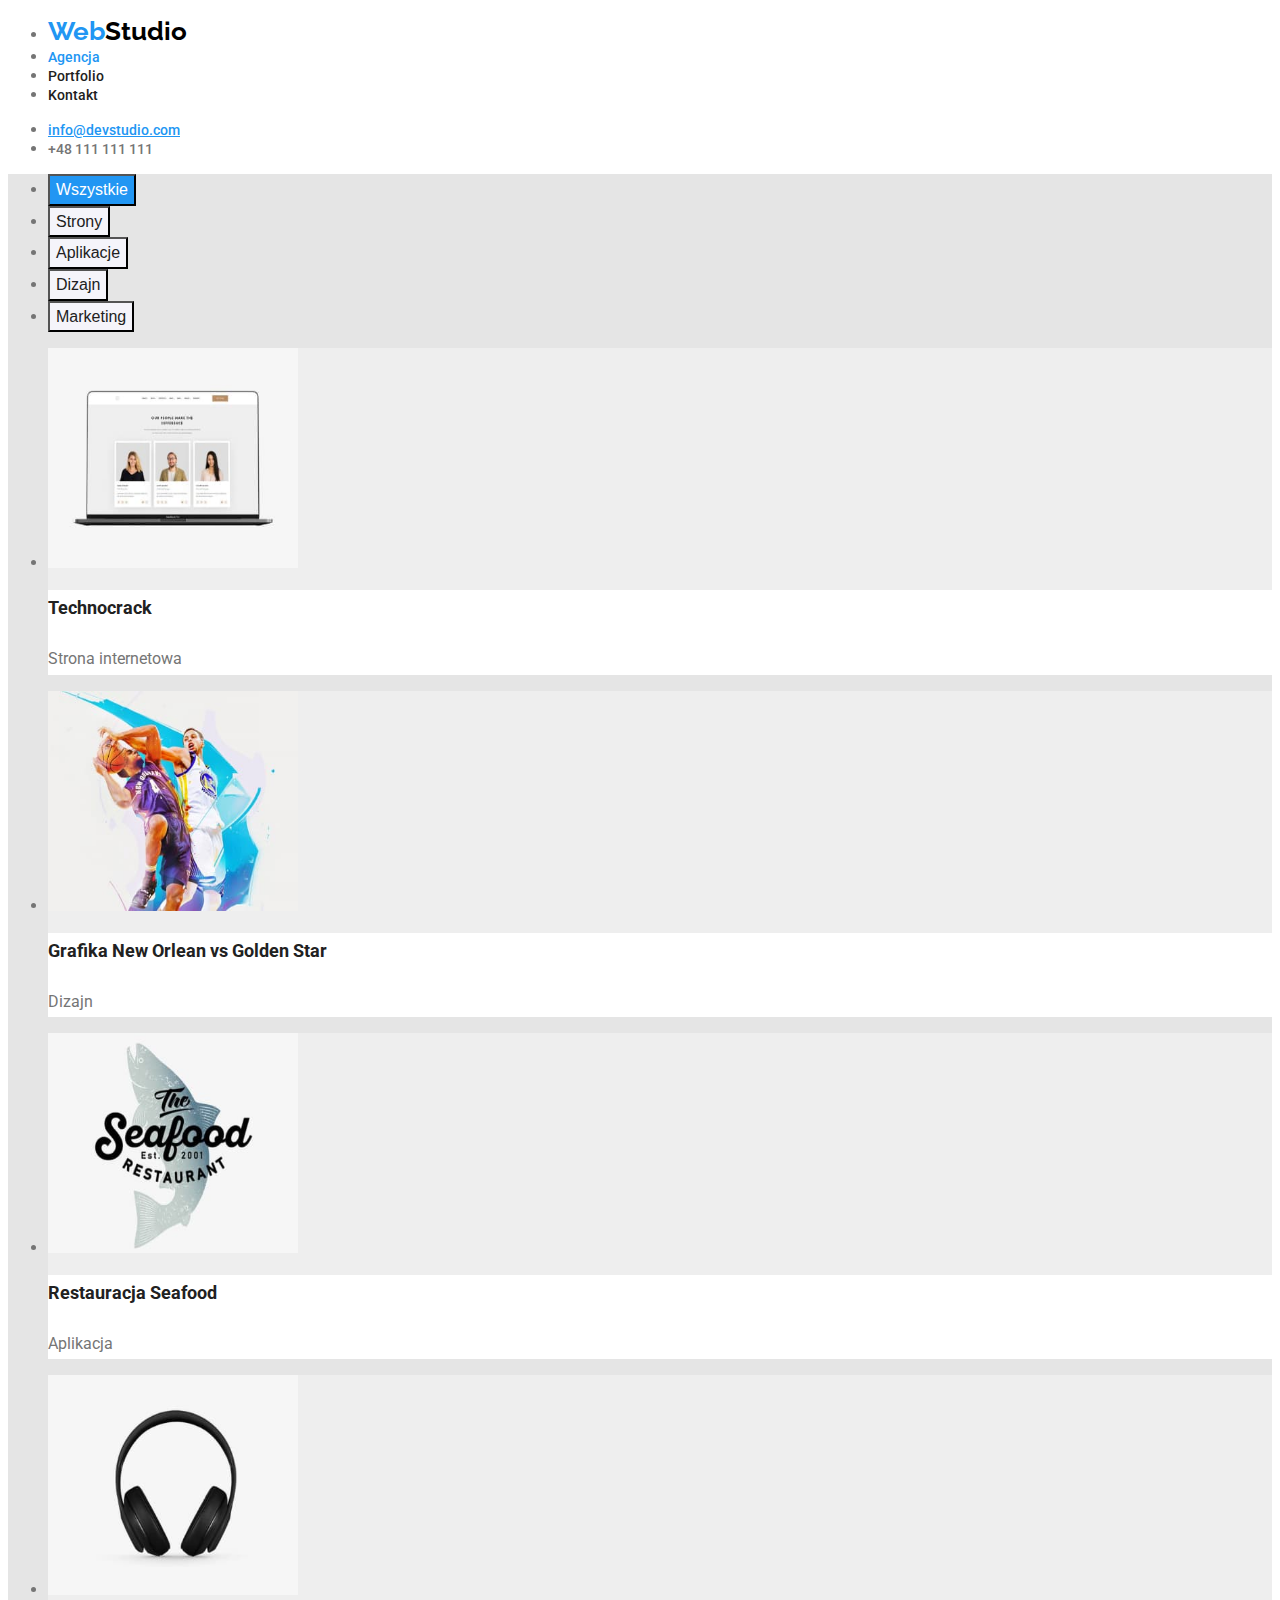
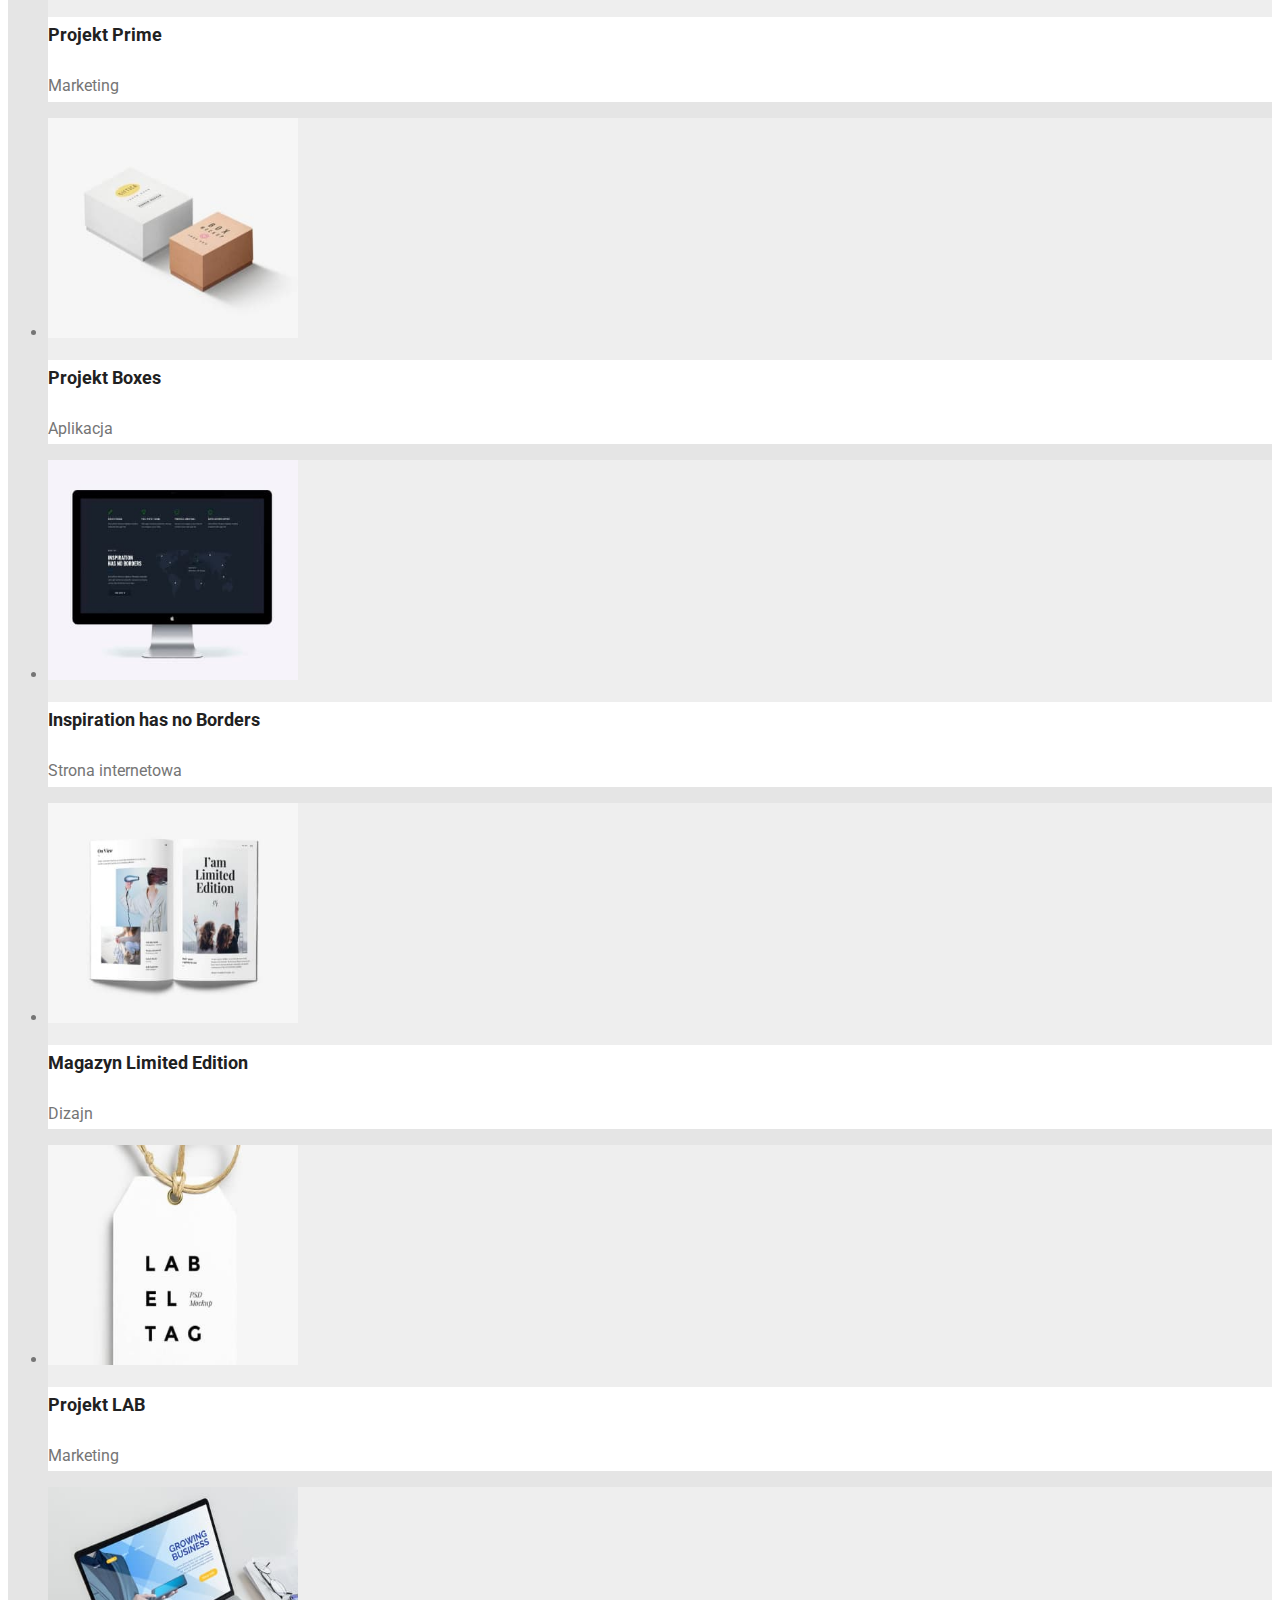
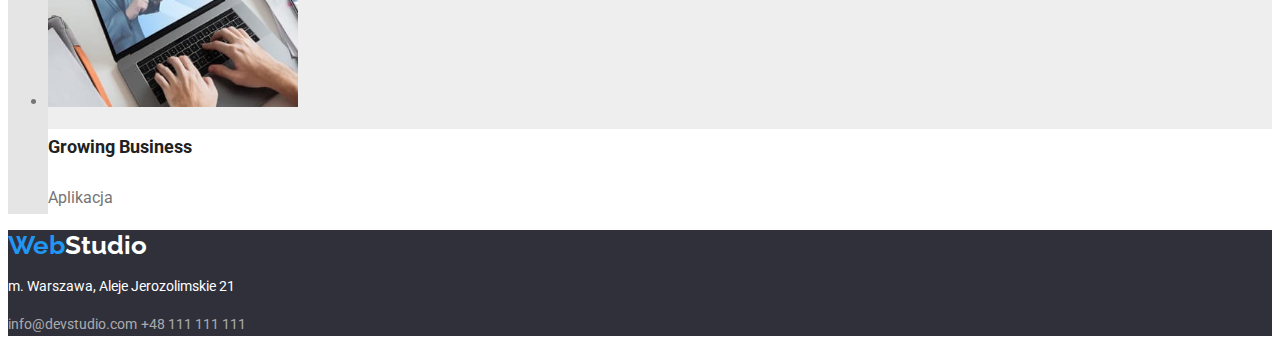
==== portfolio.html @ 17a56b88 "homework-2-subpage-portfolio" ====
<!DOCTYPE html>
<html lang="pl">
  <head>
    <meta charset="UTF-8" />
    <meta http-equiv="X-UA-Compatible" content="IE=edge" />
    <meta name="viewport" content="width=device-width, initial-scale=1.0" />
    <title>Portfolio</title>
    <link rel="preconnect" href="https://fonts.googleapis.com" />
    <link rel="preconnect" href="https://fonts.gstatic.com" crossorigin />
    <link
      href="https://fonts.googleapis.com/css2?family=Raleway:wght@700&family=Roboto:wght@400;500;700;900&display=swap"
      rel="stylesheet"
    />
    <link rel="stylesheet" href="./css/styles.css" />
  </head>
  <body>
    <header>
      <nav>
        <ul class="navigation">
          <li class="navigation main-page">
            <a class="link" href="./index.html"
              ><span class="logo">Web</span>Studio</a
            >
          </li>
          <li class="navigation subpage-agency">
            <a class="link" href="./agencja">Agencja</a>
          </li>
          <li class="navigation subpage">
            <a class="link" href="./portfolio.html">Portfolio</a>
          </li>
          <li class="navigation subpage">
            <a class="link" href="./kontakt">Kontakt</a>
          </li>
        </ul>
      </nav>
      <ul class="contact">
        <li class="contact-mail">
          <a class="link" href="mailto:info@devstudio.com"
            >info@devstudio.com</a
          >
        </li>
        <li class="contact-phone">
          <a class="link" href="tel:+48111111111">+48 111 111 111</a>
        </li>
      </ul>
    </header>
    <main class="portfolio-content">
      <div>
        <ul class="portfolio-branch">
          <li>
            <button class="branch-item all-branch" type="button">
              Wszystkie
            </button>
          </li>
          <li><button class="branch-item" type="button">Strony</button></li>
          <li><button class="branch-item" type="button">Aplikacje</button></li>
          <li><button class="branch-item" type="button">Dizajn</button></li>
          <li><button class="branch-item" type="button">Marketing</button></li>
        </ul>
      </div>
      <section class="products">
        <ul>
          <li class="product-description">
            <img
              src="images/portfolio1.jpg"
              alt="Laptop z otwartą stroną internetową"
              width="250"
              height="220"
            />
            <div class="description">
              <h3 class="product-title">Technocrack</h3>
              <p class="product-type">Strona internetowa</p>
            </div>
          </li>
          <li class="product-description">
            <img
              src="images/portfolio2.jpg"
              alt="Dwóch koszykarzy walczących o piłkę"
              width="250"
              height="220"
            />
            <div class="description">
              <h3 class="product-title">Grafika New Orlean vs Golden Star</h3>
              <p class="product-type">Dizajn</p>
            </div>
          </li>
          <li class="product-description">
            <img
              src="images/portfolio3.jpg"
              alt="Logo restauracji"
              width="250"
              height="220"
            />
            <div class="description">
              <h3 class="product-title">Restauracja Seafood</h3>
              <p class="product-type">Aplikacja</p>
            </div>
          </li>
          <li class="product-description">
            <img
              src="images/portfolio4.jpg"
              alt="Słuchawki"
              width="250"
              height="220"
            />
            <div class="description">
              <h3 class="product-title">Projekt Prime</h3>
              <p class="product-type">Marketing</p>
            </div>
          </li>
          <li class="product-description">
            <img
              src="images/portfolio5.jpg"
              alt="Dwa pudełka w różnych formatach"
              width="250"
              height="220"
            />
            <div class="description">
              <h3 class="product-title">Projekt Boxes</h3>
              <p class="product-type">Aplikacja</p>
            </div>
          </li>
          <li class="product-description">
            <img
              src="images/portfolio6.jpg"
              alt="Monitor z prezentacją strony internetowej"
              width="250"
              height="220"
            />
            <div class="description">
              <h3 class="product-title">Inspiration has no Borders</h3>
              <p class="product-type">Strona internetowa</p>
            </div>
          </li>
          <li class="product-description">
            <img
              src="images/portfolio7.jpg"
              alt="Otwarty magazyn"
              width="250"
              height="220"
            />
            <div class="description">
              <h3 class="product-title">Magazyn Limited Edition</h3>
              <p class="product-type">Dizajn</p>
            </div>
          </li>
          <li class="product-description">
            <img
              src="images/portfolio8.jpg"
              alt="Projekt metki"
              width="250"
              height="220"
            />
            <div class="description">
              <h3 class="product-title">Projekt LAB</h3>
              <p class="product-type">Marketing</p>
            </div>
          </li>
          <li class="product-description">
            <img
              src="images/portfolio9.jpg"
              alt="Tworzenie aplikacji"
              width="250"
              height="220"
            />
            <div class="description">
              <h3 class="product-title">Growing Business</h3>
              <p class="product-type">Aplikacja</p>
            </div>
          </li>
        </ul>
      </section>
    </main>
    <footer class="ending">
      <a class="link" href="./index.html"
        ><span class="logo">Web</span>Studio</a
      >
      <address class="contact-details">
        <p class="address">m. Warszawa, Aleje Jerozolimskie 21</p>
        <a class="link" href="mailto:info@devstudio.com">info@devstudio.com</a>
        <a class="link" href="tel:+48111111111">+48 111 111 111</a>
      </address>
    </footer>
  </body>
</html>
---- css/styles.css ----
:root {
  --logo-color-first: #2196f3;
  --logo-color-second: #000000;
  --headline-color: #212121;
  --text-color: #757575;
  --dark-background-text-color: #ffffff;
  --header-background: #ffffff;
  --light-background: #e5e5e5;
  --team-background: #f5f4fa;
  --dark-background: #2f303a;
  --contact-details: rgba(255, 255, 255, 0.6);
  --branch-background-color: #eeeeee;
}

body {
  font-family: "Roboto", sans-serif;
  color: var(--text-color);
}

.navigation {
  background-color: var(--header);
}

.navigation .link {
  text-decoration: none;
}

.navigation.main-page .link {
  font-family: "Raleway", sans-serif;
  font-size: 26px;
  line-height: 1.2;
  font-weight: 700;
  color: var(--logo-color-second);
}

.logo {
  color: var(--logo-color-first);
}

.navigation.main-page .link:hover,
.navigation.main-page .link:focus {
  color: var(--logo-color-first);
}

.subpage-agency .link {
  font-size: 14px;
  line-height: 1.1;
  font-weight: 500;
  color: var(--logo-color-first);
}

.subpage-agency .link:hover,
.subpage-agency .link:focus {
  color: var(--headline-color);
}

.subpage .link {
  font-size: 14px;
  line-height: 1.1;
  font-weight: 500;
  color: var(--headline-color);
}

.subpage .link:hover,
.subpage .link:focus {
  color: var(--logo-color-first);
}

.contact {
  background-color: var(--header-background);
}

.contact .link {
  font-size: 14px;
  line-height: 1.1;
  font-weight: 500;
}

.contact-mail .link {
  color: var(--logo-color-first);
}

.contact-mail .link:hover,
.contact-mail .link:focus {
  color: var(--headline-color);
}

.contact-phone .link {
  text-decoration: none;
  color: var(--text-color);
}

.contact-phone .link:hover,
.contact-phone link:focus {
  color: var(--logo-color-first);
}

.slogan {
  background-color: var(--dark-background);
}

.main-headline {
  font-size: 44px;
  line-height: 1.4;
  font-weight: 900;
  color: var(--dark-background-text-color);
}

.order-service {
  font-size: 16px;
  line-height: 1.9;
  font-weight: 700;
  color: var(--dark-background-text-color);
  background-color: var(--logo-color-first);
  cursor: pointer;
}

.order-service:hover,
.order-service:focus {
  color: var(--logo-color-second);
}

.lorem-ipsum,
.coverage {
  background-color: var(--light-background);
}

.headline-lorem {
  font-size: 14px;
  line-height: 1.1;
  font-weight: 700;
  color: var(--headline-color);
}

.text {
  font-size: 14px;
  line-height: 1.7;
}

.headline {
  font-size: 36px;
  line-height: 1.2;
  font-weight: 700;
  color: var(--headline-color);
}

.team {
  background-color: var(--team-background);
}

.team-member {
  background-color: var(--header-background);
}

.name {
  font-size: 16px;
  line-height: 1.2;
  font-weight: 500;
  color: var(--headline-color);
}

.position {
  font-size: 16px;
  line-height: 1.2;
}

.ending {
  background-color: var(--dark-background);
}

.ending .link {
  text-decoration: none;
}

.ending > .link {
  font-family: "Raleway", sans-serif;
  font-size: 26px;
  line-height: 1.2;
  font-weight: 700;
  color: var(--dark-background-text-color);
}

.ending .link:hover,
.ending .link:focus {
  color: var(--logo-color-first);
}

.address {
  font-size: 14px;
  line-height: 1.7;
  color: var(--dark-background-text-color);
}

.contact-details {
  font-style: normal;
}

.contact-details .link {
  font-size: 14px;
  line-height: 1.7;
  color: var(--contact-details);
}

.portfolio-content {
  background-color: var(--light-background);
}

.branch-item {
  font-size: 16px;
  line-height: 1.6;
  font-weight: 500;
  color: var(--headline-color);
  background-color: var(--team-background);
  cursor: pointer;
}

.branch-item:hover,
.branch-item:focus {
  color: var(--logo-color-first);
}

.branch-item.all-branch {
  color: var(--dark-background-text-color);
  background-color: var(--logo-color-first);
}

.branch-item.all-branch:hover,
.branch-item.all-branch:focus {
  color: var(--headline-color);
}

.product-description {
  background-color: var(--branch-background-color);
}

.description {
  background-color: var(--header-background);
}

.product-title {
  font-size: 18px;
  line-height: 2;
  font-weight: 700;
  color: var(--headline-color);
}

.product-type {
  font-size: 16px;
  line-height: 1.9;
}
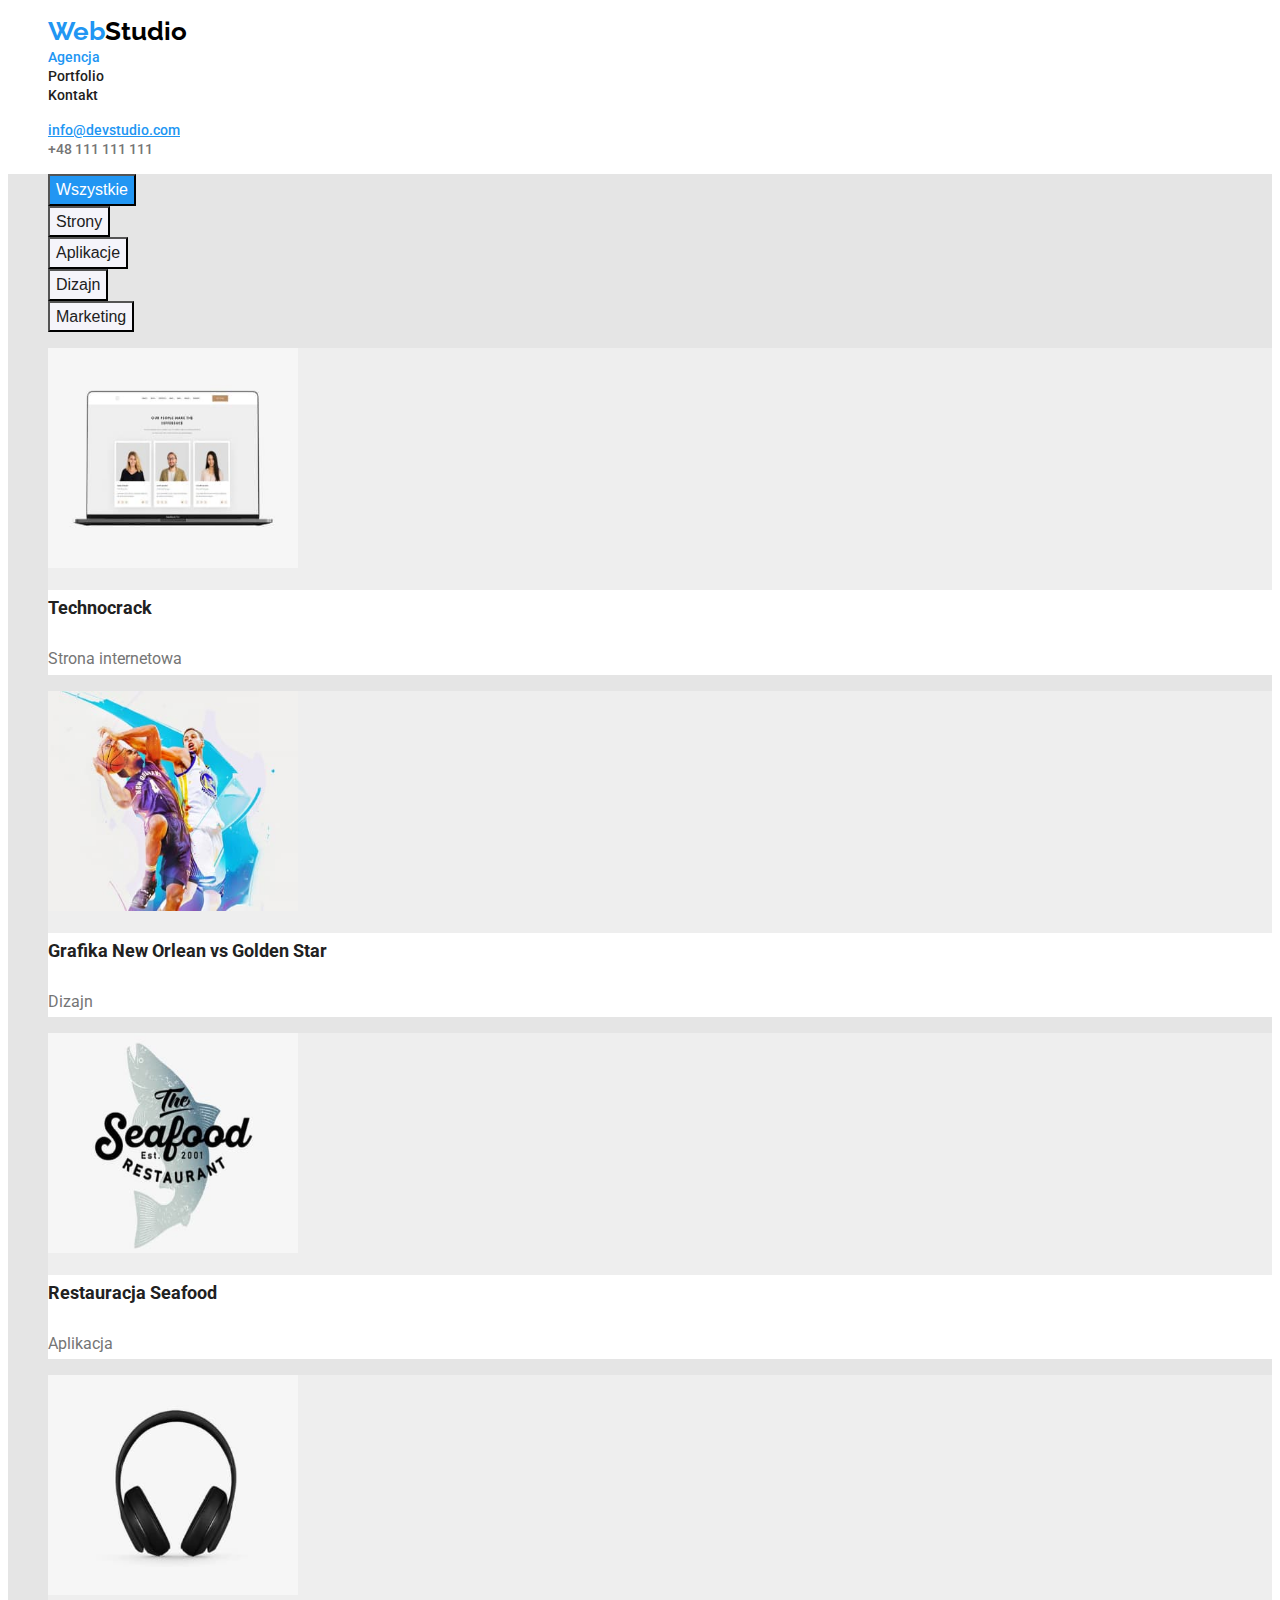
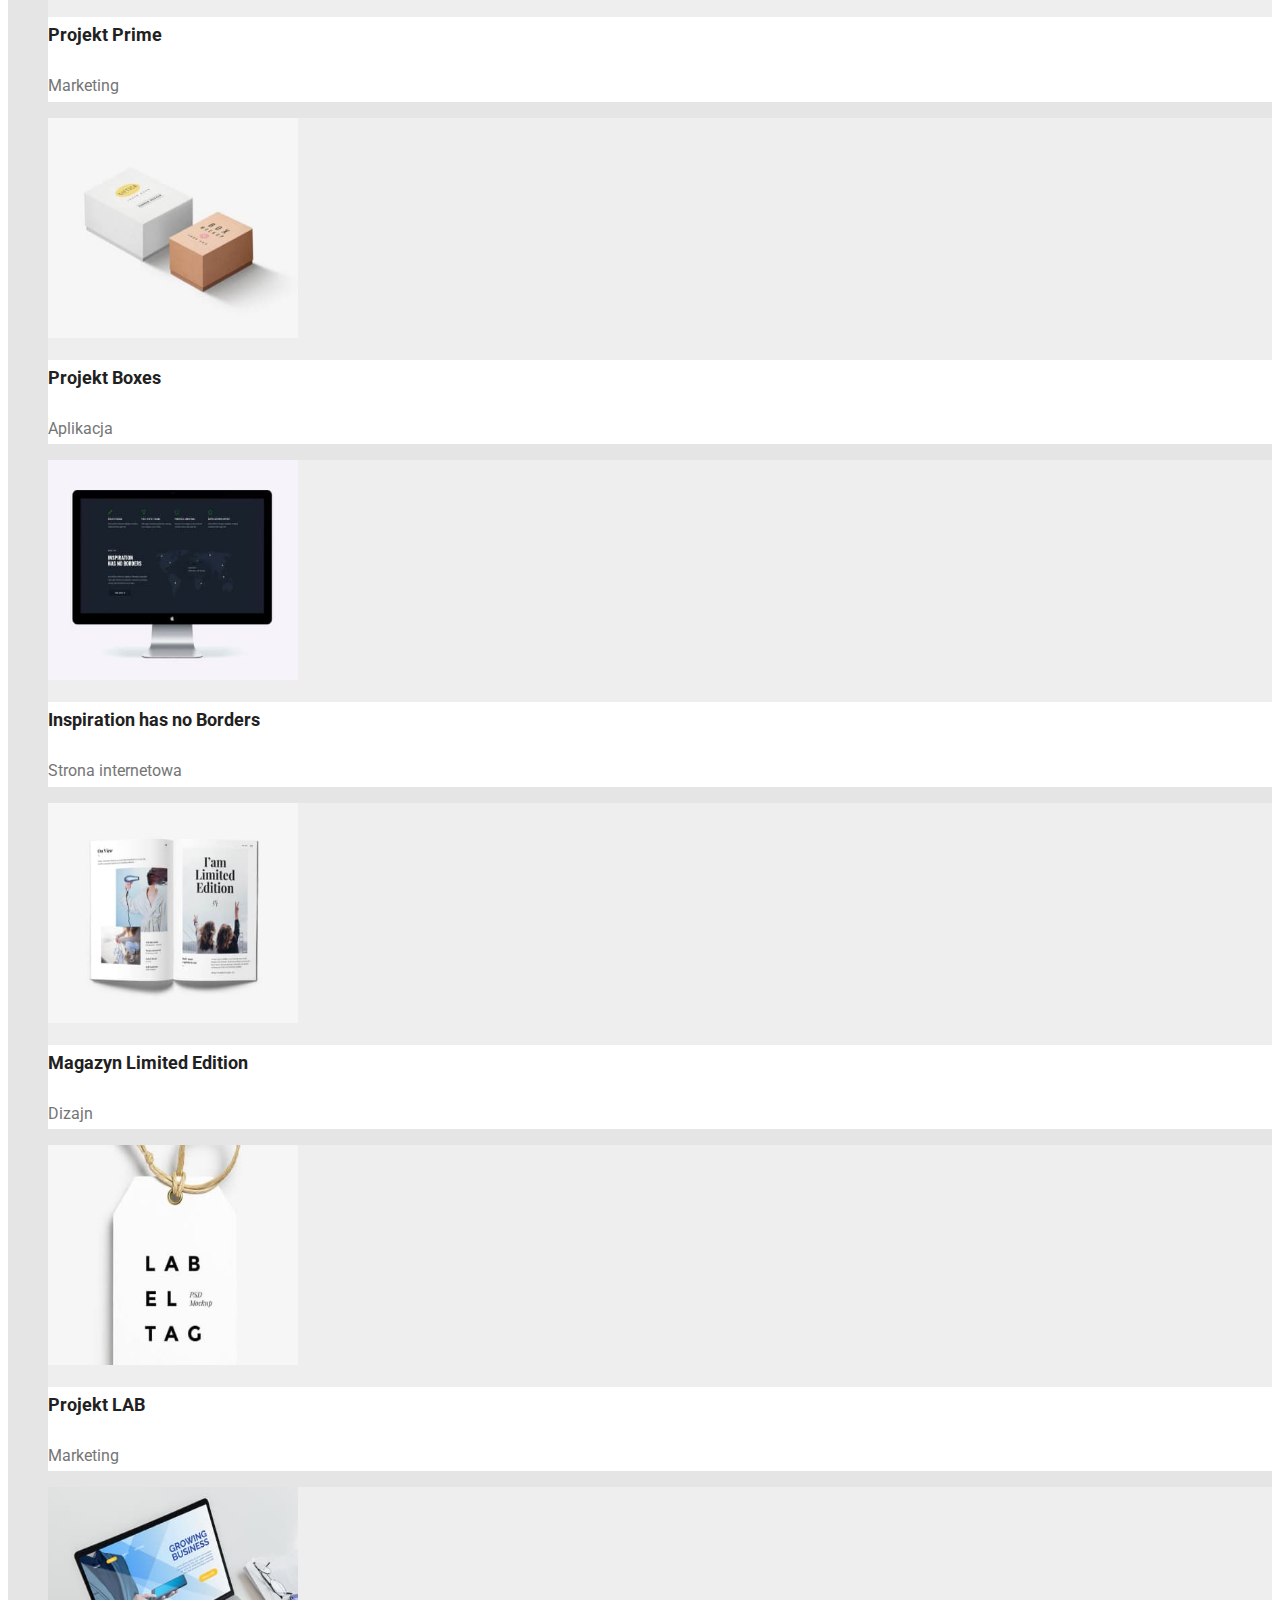
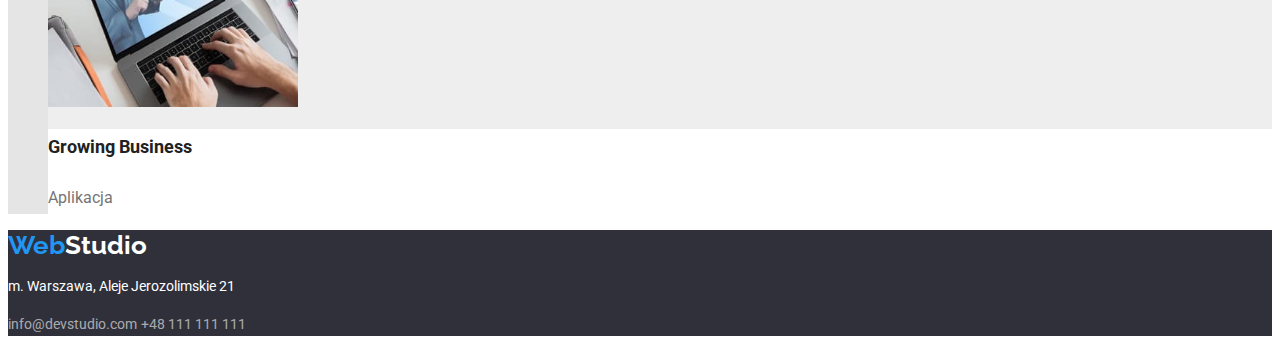
==== commit 2a085a28: "x" ====
--- a/portfolio.html
+++ b/portfolio.html
@@ -11,6 +11,7 @@
       href="https://fonts.googleapis.com/css2?family=Raleway:wght@700&family=Roboto:wght@400;500;700;900&display=swap"
       rel="stylesheet"
     />
+    <link rel="stylesheet" href="./css/modern-normalize.min.css" />
     <link rel="stylesheet" href="./css/styles.css" />
   </head>
   <body>
--- a/css/styles.css
+++ b/css/styles.css
@@ -17,6 +17,14 @@
   color: var(--text-color);
 }
 
+.container {
+  width: 1200px;
+}
+
+ul {
+  list-style-type: none;
+}
+
 .navigation {
   background-color: var(--header);
 }
